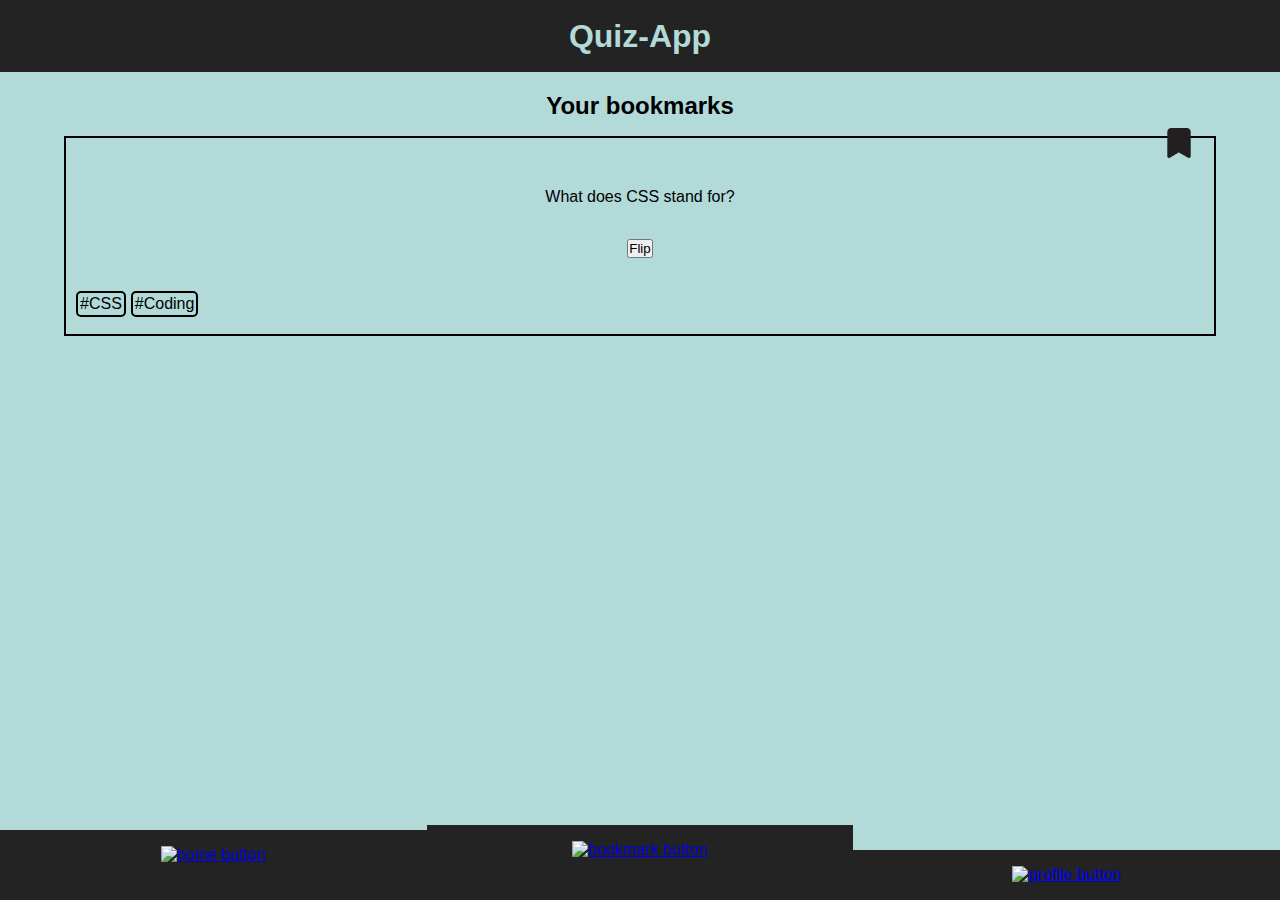
==== bookmarks.html @ 2e1d3448 "Merge branch 'main' into hauke-setting-section" ====
<!DOCTYPE html>
<html lang="en">
  <head>
    <link rel="stylesheet" href="./styles.css" />
    <meta charset="UTF-8" />
    <meta name="viewport" content="width=device-width, initial-scale=1.0" />
    <title>Document</title>
  </head>
  <body>
    <header class="header">
      <h1>Quiz-App</h1>
    </header>
    <main class="main-section">
      <section class="card-section">
        <h2 class="card-section--header">Your bookmarks</h2>
        <article class="quiz-card --first-card">
          <a href="#"
            ><img
              class="quiz-card--bookmark"
              src="./images/bookmark_checked.png"
              alt="bookmark icon"
          /></a>
          <p class="question --first-question">What does CSS stand for?</p>
          <p class="answer --first-answer" hidden>Cascading Style Sheets</p>
          <button class="quiz-card--button">Flip</button>
          <div class="quiz-card--tags">
            <p>#CSS</p>
            <p>#Coding</p>
          </div>
        </article>
      </section>
    </main>
    <footer class="footer">
      <nav class="navbar">
        <a class="navbar-home" href="#"
          ><img src="./images/icons8-zuhause-48.png" alt="home button"
        /></a>
        <a class="navbar-bookmark" href="bookmarks.html"
          ><img src="./images/icons8-lesezeichen-48.png" alt="bookmark button"
        /></a>
        <a class="navbar-profile" href="profile.html"
          ><img
            src="./images/icons8-männlicher-benutzer-eingekreist-48.png"
            alt="profile button"
        /></a>
      </nav>
    </footer>
  </body>
</html>
---- styles.css ----
@import "global.css";
@import "./components/header.css";
@import "./components/card.css";
@import "./components/navigation.css";
@import "./components/button.css";
@import "./components/profile-card.css";

*,
*::before,
*::after {
  box-sizing: border-box;
  padding: 0;
  margin: 0;
}

:root {
  --gap: 20px;
  --header-line-height: calc(var(--title-font-size) * 3);
  --main-margin-top: calc(var(--header-line-height) + var(--gap));
}

.main-section {
  margin-top: var(--main-margin-top);
}
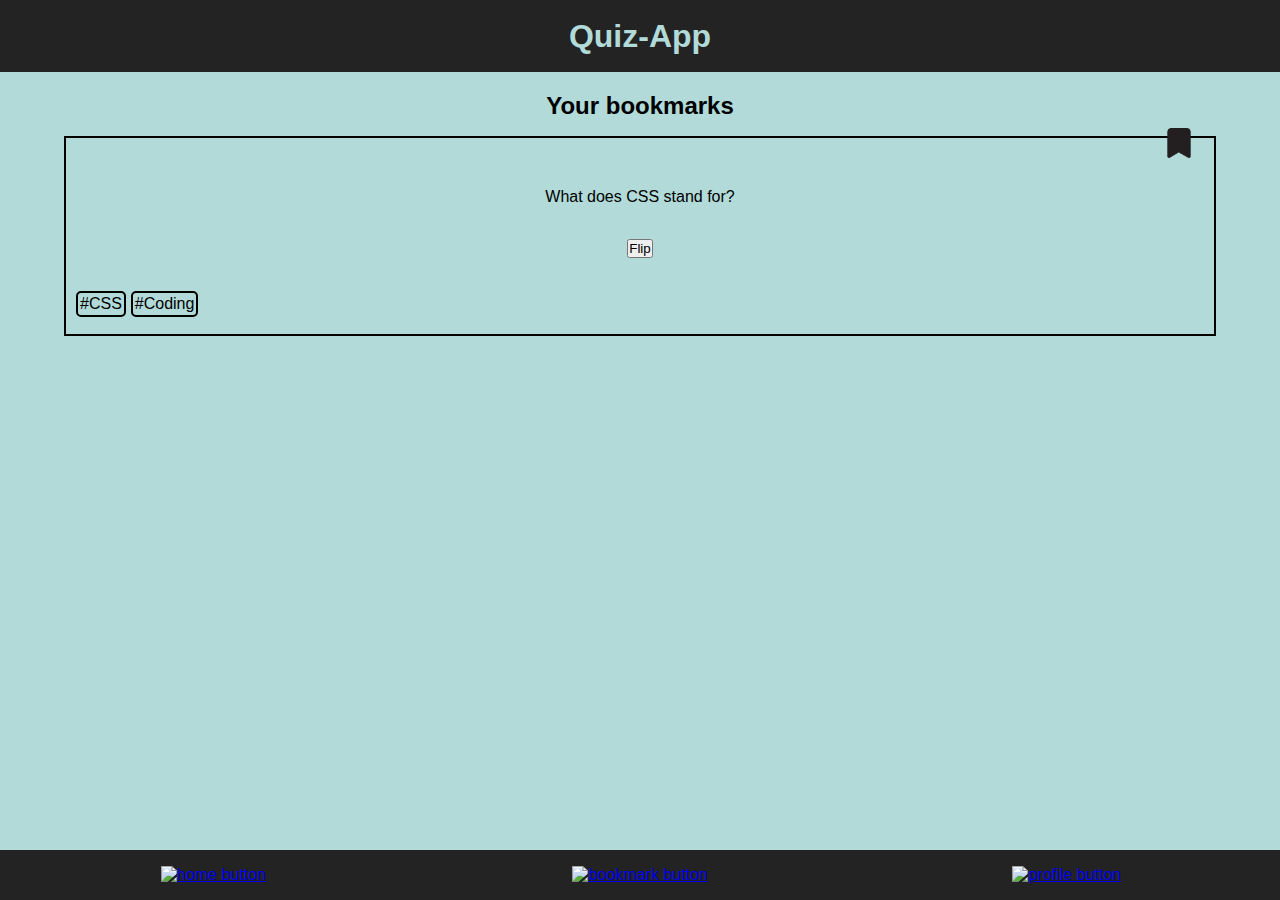
==== commit c20fa27a: "added js highlighting for navbar" ====
--- a/bookmarks.html
+++ b/bookmarks.html
@@ -2,6 +2,7 @@
 <html lang="en">
   <head>
     <link rel="stylesheet" href="./styles.css" />
+    <script src="./js/index.js" defer></script>
     <meta charset="UTF-8" />
     <meta name="viewport" content="width=device-width, initial-scale=1.0" />
     <title>Document</title>
@@ -32,13 +33,19 @@
     </main>
     <footer class="footer">
       <nav class="navbar">
-        <a class="navbar-home" href="#"
+        <a class="navbar-home" data-js="home-highlight" href="index.html"
           ><img src="./images/icons8-zuhause-48.png" alt="home button"
         /></a>
-        <a class="navbar-bookmark" href="bookmarks.html"
+        <a
+          class="navbar-bookmark"
+          data-js="bookmark-highlight"
+          href="bookmarks.html"
           ><img src="./images/icons8-lesezeichen-48.png" alt="bookmark button"
         /></a>
-        <a class="navbar-profile" href="profile.html"
+        <a
+          class="navbar-profile"
+          data-js="profile-highlight"
+          href="profile.html"
           ><img
             src="./images/icons8-männlicher-benutzer-eingekreist-48.png"
             alt="profile button"
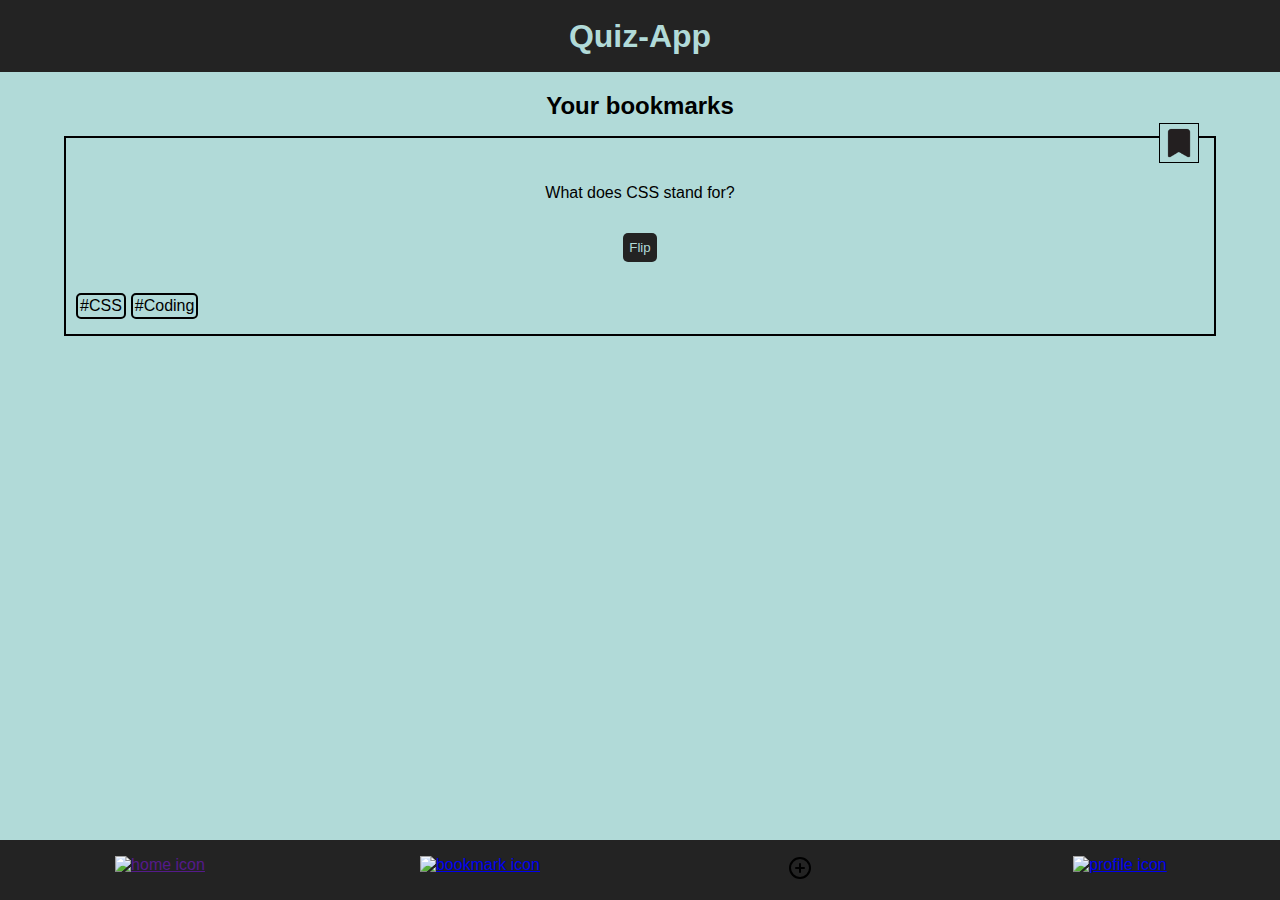
==== commit 75d1a246: "add form tab to nav" ====
--- a/bookmarks.html
+++ b/bookmarks.html
@@ -33,14 +33,21 @@
     </main>
     <footer class="footer">
       <nav class="navbar">
-        <a class="navbar-home" data-js="home-highlight" href="index.html"
-          ><img src="./images/icons8-zuhause-48.png" alt="home button"
+        <a
+          class="navbar-home"
+          class="navbar-highlight"
+          data-js="home-highlight"
+          href=""
+          ><img src="./images/icons8-zuhause-48.png" alt="home icon"
         /></a>
         <a
           class="navbar-bookmark"
           data-js="bookmark-highlight"
           href="bookmarks.html"
-          ><img src="./images/icons8-lesezeichen-48.png" alt="bookmark button"
+          ><img src="./images/icons8-lesezeichen-48.png" alt="bookmark icon"
+        /></a>
+        <a class="navbar-form" data-js="form-highlight" href=""
+          ><img src="./images/circle-plus.svg" alt="form icon"
         /></a>
         <a
           class="navbar-profile"
@@ -48,7 +55,7 @@
           href="profile.html"
           ><img
             src="./images/icons8-männlicher-benutzer-eingekreist-48.png"
-            alt="profile button"
+            alt="profile icon"
         /></a>
       </nav>
     </footer>
--- a/styles.css
+++ b/styles.css
@@ -4,6 +4,7 @@
 @import "./components/navigation.css";
 @import "./components/button.css";
 @import "./components/profile-card.css";
+@import "./components/toggle-button.css";
 
 *,
 *::before,
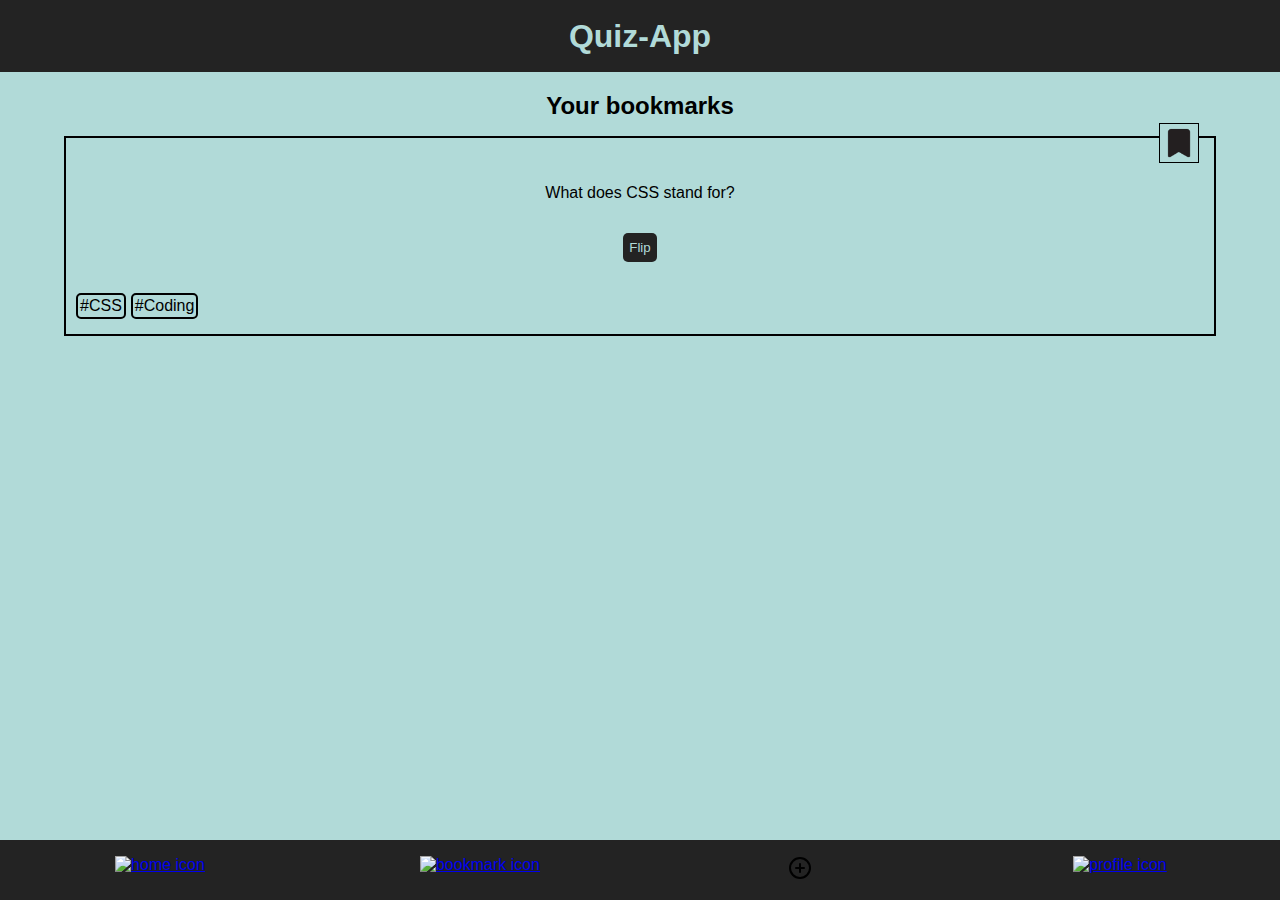
==== commit 56816ae9: "add correct links to nav" ====
--- a/bookmarks.html
+++ b/bookmarks.html
@@ -37,7 +37,7 @@
           class="navbar-home"
           class="navbar-highlight"
           data-js="home-highlight"
-          href=""
+          href="index.html"
           ><img src="./images/icons8-zuhause-48.png" alt="home icon"
         /></a>
         <a
@@ -46,7 +46,7 @@
           href="bookmarks.html"
           ><img src="./images/icons8-lesezeichen-48.png" alt="bookmark icon"
         /></a>
-        <a class="navbar-form" data-js="form-highlight" href=""
+        <a class="navbar-form" data-js="form-highlight" href="form.html"
           ><img src="./images/circle-plus.svg" alt="form icon"
         /></a>
         <a
